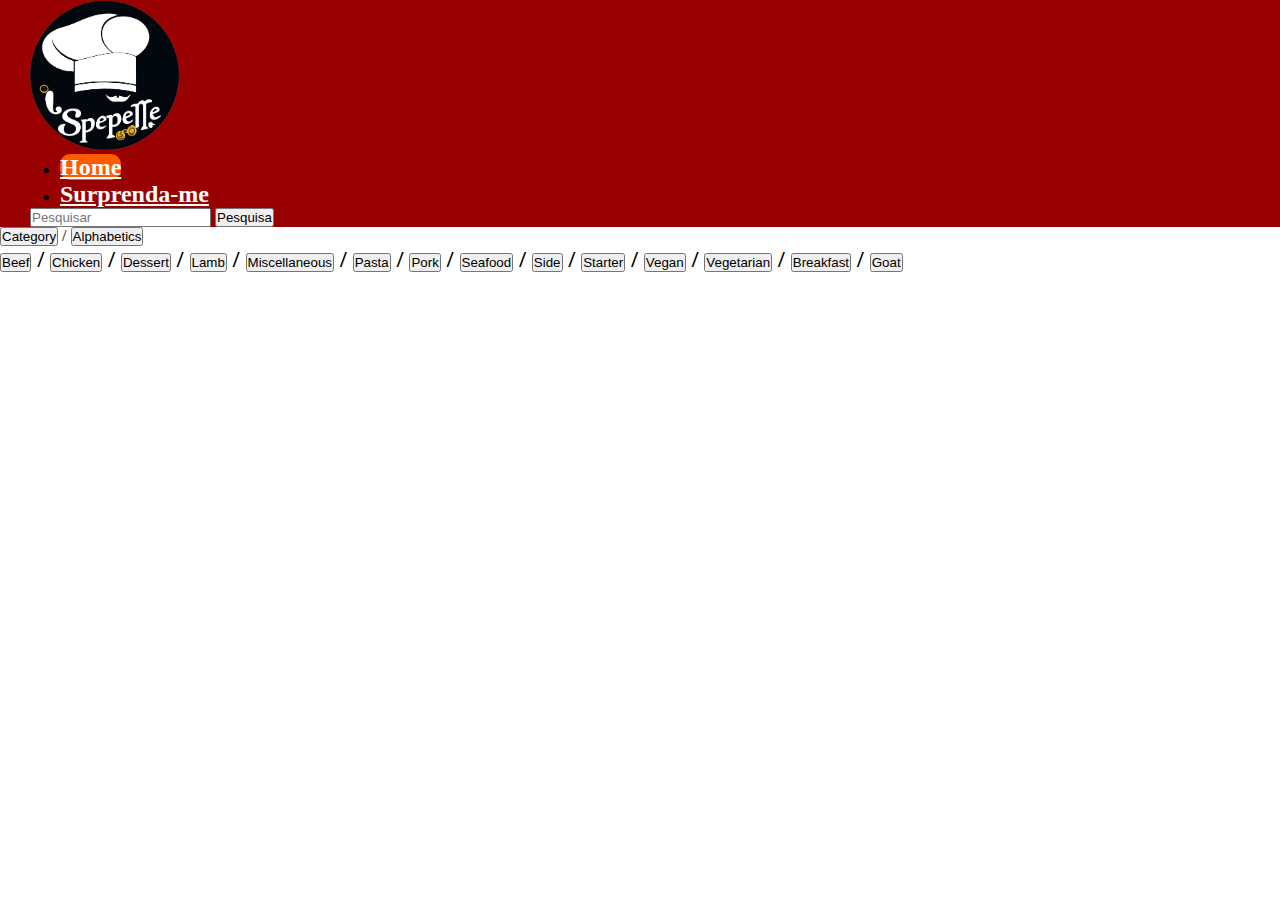
==== index.html @ b81ee32a "upload inicial do projeto, já com header pronto" ====
<!DOCTYPE html>
<html lang="en">
  <head>
    <meta charset="UTF-8" />
    <meta http-equiv="X-UA-Compatible" content="IE=edge" />
    <meta name="viewport" content="width=device-width, initial-scale=1.0" />
    <title>Receitas</title>
    <link
      href="https://cdn.jsdelivr.net/npm/bootstrap@5.2.2/dist/css/bootstrap.min.css"
      rel="stylesheet"
      integrity="sha384-Zenh87qX5JnK2Jl0vWa8Ck2rdkQ2Bzep5IDxbcnCeuOxjzrPF/et3URy9Bv1WTRi"
      crossorigin="anonymous"
    />
    <link rel="stylesheet" href="_css/style.css" />
  </head>
  <body>
    <header>
      <nav
        id="desrespeitoso"
        class="navbar justify-content-start"
        style="background-color: rgb(153, 0, 0)"
      >
        <img src="_img/logo.png" alt="Bootstrap" width="150" height="150" />
        <ul class="nav nav-pills">
          <li class="nav-item">
            <a class="nav-link" id="active" aria-current="page"  href="index.html"
              >Home</a
            >
          </li>
          <li class="nav-item">
            <a class="nav-link" href="surprise.html">Surprenda-me</a>
          </li>
        </ul>
        <form class="d-flex" role="search" id="form-header">
          <input
            class="form-control me-2"
            type="Pesquisar"
            placeholder="Pesquisar"
            aria-label="Pesquisar"
            id="input-search"
          />
          <button class="btn btn-success" type="button" onclick="search()">Pesquisa</button>
        </form>
      </nav>
    </header>
    <section id="choose">
    <button onclick="define(this)">Category</button> / <button onclick="define(this)">Alphabetics</button>
    </section>

    <section hidden class="selection-section" id="alfabetico">
      <h2>
        <button >A</button> / <button >B</button> /
        <button >C</button> / <button >D</button> /
        <button >E</button> / <button >F</button> /
        <button >G</button> / <button >H</button> /
        <button >I</button> / <button >J</button> /
        <button >K</button> / <button >L</button> /
        <button >M</button> / <button >N</button> /
        <button >O</button> / <button >P</button> /
        <button >Q</button> / <button >R</button> /
        <button >S</button> / <button >T</button> /
        <button >U</button> / <button >V</button> /
        <button >W</button> / <button >X</button> /
        <button >Y</button> / <button >Z</button>
      </h2>
    </section>
    <section  class="selection-section" id="categorias">
      <h2>
        <button >Beef</button> / <button >Chicken</button> /
        <button >Dessert</button> / <button >Lamb</button> /
        <button >Miscellaneous</button> / <button >Pasta</button> /
        <button >Pork</button> / <button >Seafood</button> /
        <button >Side</button> / <button >Starter</button> /
        <button >Vegan</button> / <button >Vegetarian</button> / 
        <button >Breakfast</button> / <button >Goat</button> 
      </h2>
    </section>

    <section id="infos">

    </section>
  </body>
  <script src="_js/main.js"></script>
  <!-- JQuery -->
  <script
    src="https://code.jquery.com/jquery-3.6.1.min.js"
    integrity="sha256-o88AwQnZB+VDvE9tvIXrMQaPlFFSUTR+nldQm1LuPXQ="
    crossorigin="anonymous"
  ></script>
  <!-- Bootstrap -->
  <script
    src="https://cdn.jsdelivr.net/npm/bootstrap@5.2.2/dist/js/bootstrap.bundle.min.js"
    integrity="sha384-OERcA2EqjJCMA+/3y+gxIOqMEjwtxJY7qPCqsdltbNJuaOe923+mo//f6V8Qbsw3"
    crossorigin="anonymous"
  ></script>
</html>
---- _css/style.css ----
*{
    padding: 0;
    margin: 0;
    box-sizing: border-box;
}

#desrespeitoso a{
    font-size: 24px;
    color: white;
    font-weight: 600;
    border-radius: 10px !important;
    
}
#desrespeitoso{
    padding-left: 30px;
}

#desrespeitoso ul{
    margin-left: 30px;
}
#form-header{
    margin-left: auto;
    margin-right: 40px;
}

#active{
    background-color: rgb(255, 91, 0);
    font-weight: 700 !important ;
    
}
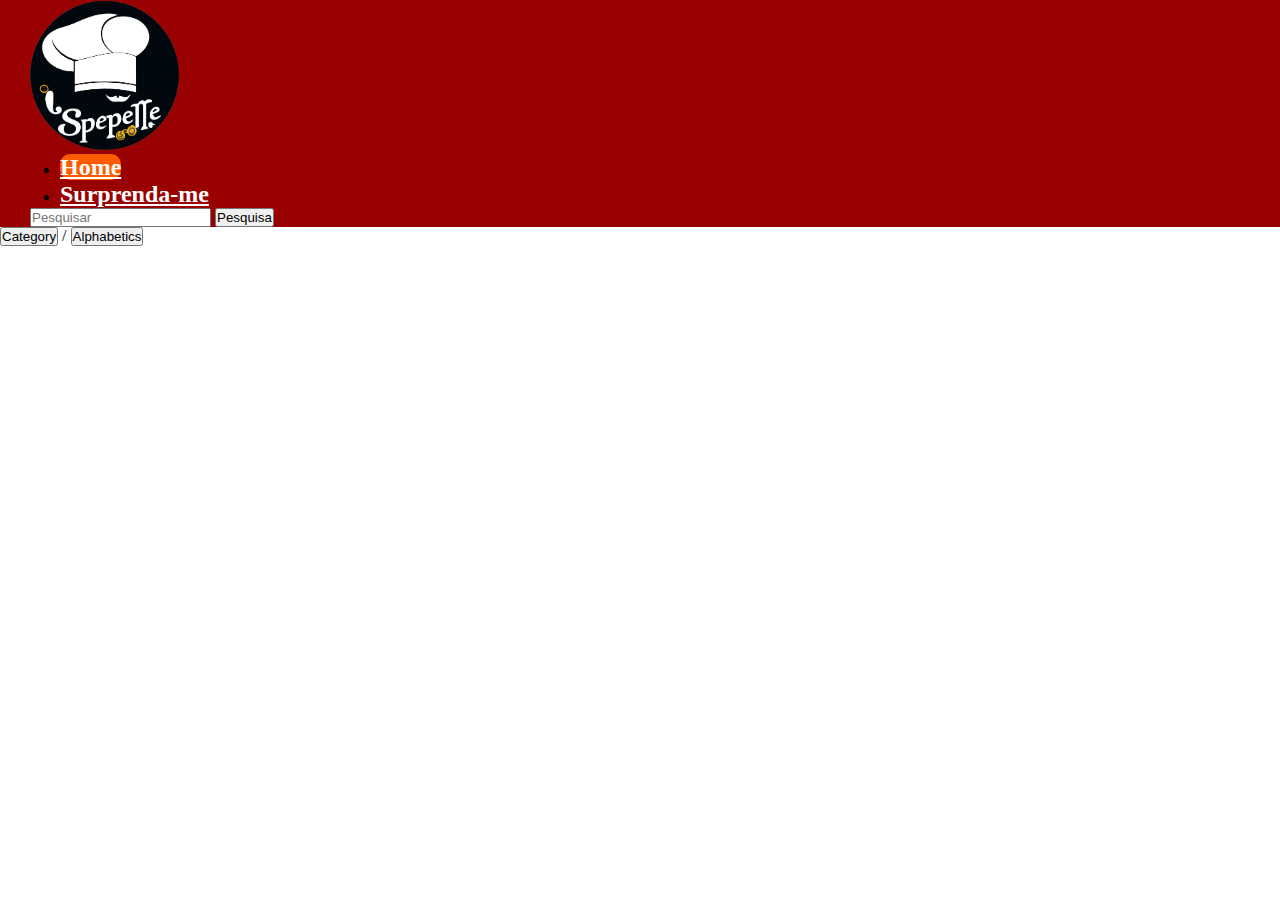
==== commit 29e36258: "criado o java script para gerar informaçẽs dinamicas da tela index e details" ====
--- a/index.html
+++ b/index.html
@@ -28,7 +28,7 @@
             >
           </li>
           <li class="nav-item">
-            <a class="nav-link" href="surprise.html">Surprenda-me</a>
+            <a class="nav-link" href="search.html">Surprenda-me</a>
           </li>
         </ul>
         <form class="d-flex" role="search" id="form-header">
@@ -48,32 +48,10 @@
     </section>
 
     <section hidden class="selection-section" id="alfabetico">
-      <h2>
-        <button >A</button> / <button >B</button> /
-        <button >C</button> / <button >D</button> /
-        <button >E</button> / <button >F</button> /
-        <button >G</button> / <button >H</button> /
-        <button >I</button> / <button >J</button> /
-        <button >K</button> / <button >L</button> /
-        <button >M</button> / <button >N</button> /
-        <button >O</button> / <button >P</button> /
-        <button >Q</button> / <button >R</button> /
-        <button >S</button> / <button >T</button> /
-        <button >U</button> / <button >V</button> /
-        <button >W</button> / <button >X</button> /
-        <button >Y</button> / <button >Z</button>
-      </h2>
+      
     </section>
     <section  class="selection-section" id="categorias">
-      <h2>
-        <button >Beef</button> / <button >Chicken</button> /
-        <button >Dessert</button> / <button >Lamb</button> /
-        <button >Miscellaneous</button> / <button >Pasta</button> /
-        <button >Pork</button> / <button >Seafood</button> /
-        <button >Side</button> / <button >Starter</button> /
-        <button >Vegan</button> / <button >Vegetarian</button> / 
-        <button >Breakfast</button> / <button >Goat</button> 
-      </h2>
+      
     </section>
 
     <section id="infos">
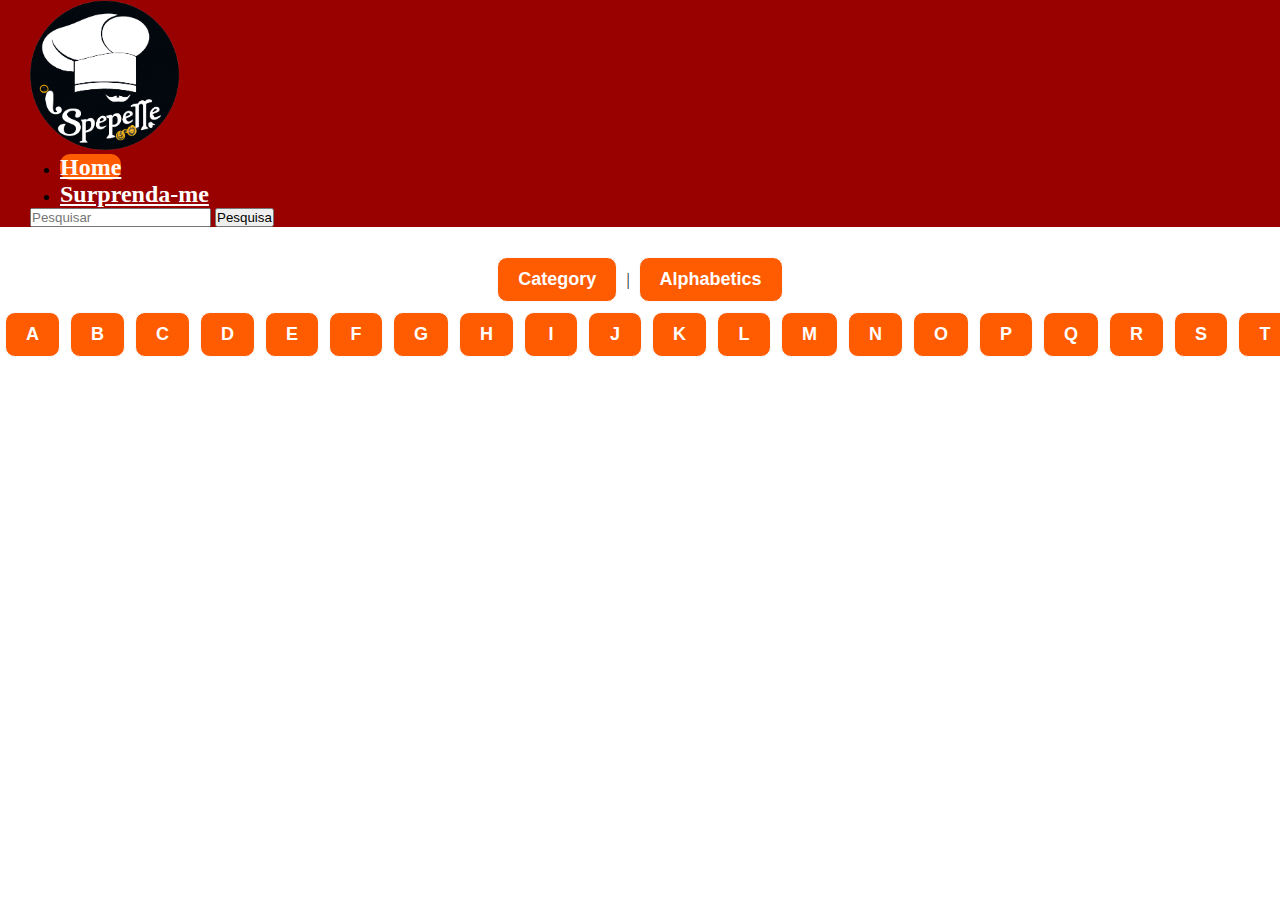
==== commit 7fa6b195: "foi adicionado o css para estilizar o site" ====
--- a/index.html
+++ b/index.html
@@ -23,12 +23,16 @@
         <img src="_img/logo.png" alt="Bootstrap" width="150" height="150" />
         <ul class="nav nav-pills">
           <li class="nav-item">
-            <a class="nav-link" id="active" aria-current="page"  href="index.html"
+            <a
+              class="nav-link"
+              id="active"
+              aria-current="page"
+              href="index.html"
               >Home</a
             >
           </li>
           <li class="nav-item">
-            <a class="nav-link" href="search.html">Surprenda-me</a>
+            <a class="nav-link" onclick="surprise()" href="#">Surprenda-me</a>
           </li>
         </ul>
         <form class="d-flex" role="search" id="form-header">
@@ -39,24 +43,23 @@
             aria-label="Pesquisar"
             id="input-search"
           />
-          <button class="btn btn-success" type="button" onclick="search()">Pesquisa</button>
+          <button class="btn btn-success" type="button" onclick="search()">
+            Pesquisa
+          </button>
         </form>
       </nav>
     </header>
-    <section id="choose">
-    <button onclick="define(this)">Category</button> / <button onclick="define(this)">Alphabetics</button>
-    </section>
+    <main>
+      <section id="choose">
+        <button class="buttons" onclick="define(this)">Category</button> |
+        <button  class="buttons" onclick="define(this)">Alphabetics</button>
+      </section>
 
-    <section hidden class="selection-section" id="alfabetico">
-      
-    </section>
-    <section  class="selection-section" id="categorias">
-      
-    </section>
+      <section hidden class="selection-section" id="alfabetico"></section>
+      <section class="selection-section" id="categorias"></section>
 
-    <section id="infos">
-
-    </section>
+      <section id="infos"></section>
+    </main>
   </body>
   <script src="_js/main.js"></script>
   <!-- JQuery -->
--- a/_css/style.css
+++ b/_css/style.css
@@ -27,4 +27,79 @@
     background-color: rgb(255, 91, 0);
     font-weight: 700 !important ;
     
+}
+
+#alfabetico{
+    display: flex;
+    align-items: center;
+    margin: auto;
+}
+
+#categorias{
+    display: flex;
+    align-items: center;
+    margin: auto;
+    
+}
+main{
+    margin: auto;
+    display: flex;
+    flex-direction: column;
+    align-items: center;
+}
+#imgHeader img{
+    width: 100%;
+}
+
+.buttons{
+  background-color: rgb(255, 91, 0);
+  border: 1px solid #f8f9fa;
+  border-radius: 10px;
+  color: #ffffff;
+  cursor: pointer;
+  font-family: arial,sans-serif;
+  font-size: 14px;
+  height: 45px;
+  line-height: 27px;
+  min-width: 54px;
+  padding: 0 20px;
+  text-align: center;
+  user-select: none;
+  -webkit-user-select: none;
+  touch-action: manipulation;
+  white-space: pre;
+font-weight: 600;
+font-size: 18px;
+    margin-right: 5px;
+margin-left: 5px;
+ 
+}
+.my-card{
+    overflow: auto;
+    border: 0;
+    margin: 0 10px;
+    box-shadow: rgb(0 0 0 / 43%) 5px 5px 20px 0px;
+}
+
+.buttons:hover {
+  border-color: #282828;
+  box-shadow: rgb(0 0 0 / 43%) 5px 5px 20px 0px;
+  color: #ffffff;
+}
+
+.buttons:focus {
+  border-color: #4285f4;
+  outline: none;
+}
+
+
+#infos{
+    display: flex;
+    flex-wrap: wrap;
+    justify-content: center;
+}
+
+#choose{
+    margin-top: 30px;
+    margin-bottom: 10px ;
 }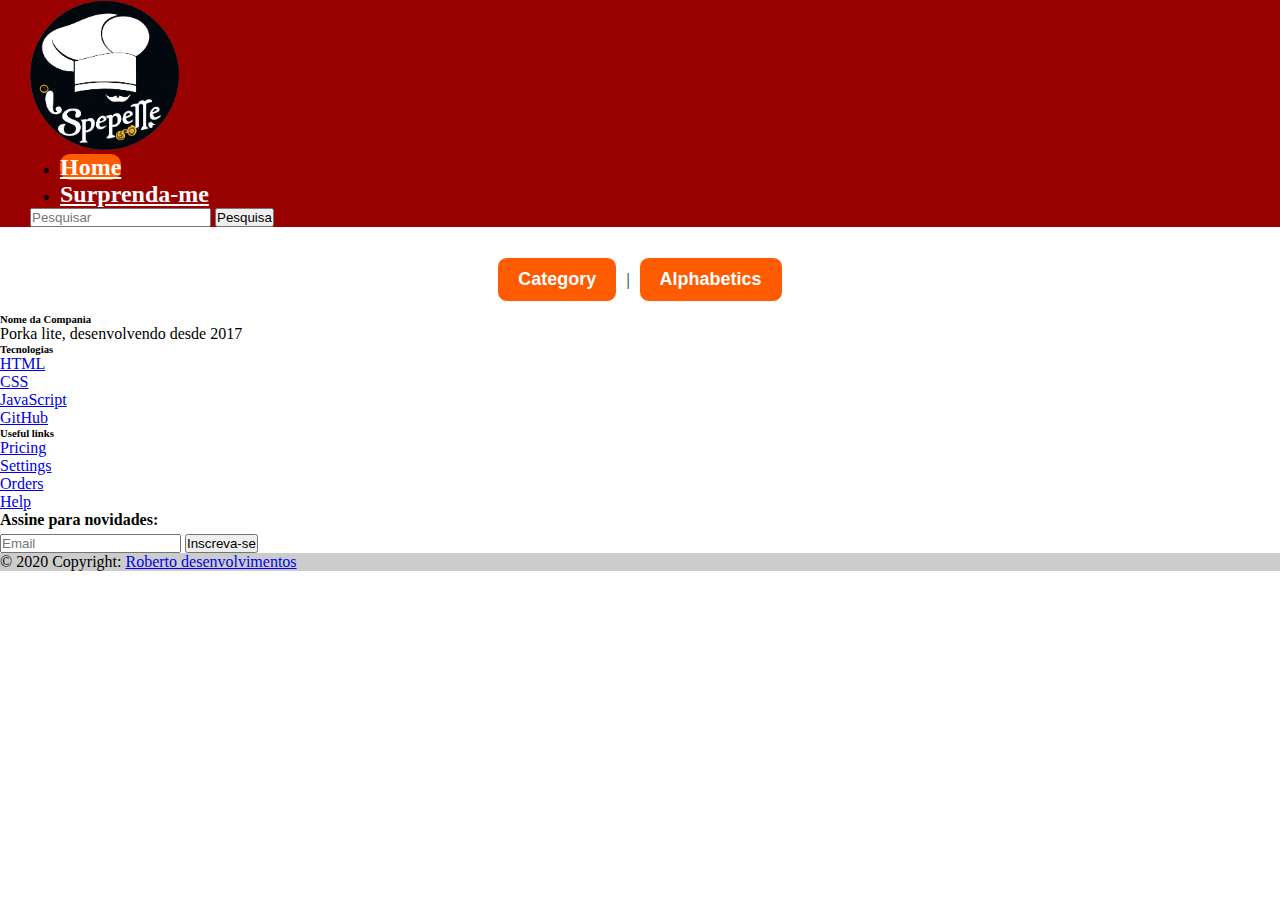
==== commit d1a20084: "adicionado footer e criado o sistema de favoritar" ====
--- a/index.html
+++ b/index.html
@@ -52,7 +52,7 @@
     <main>
       <section id="choose">
         <button class="buttons" onclick="define(this)">Category</button> |
-        <button  class="buttons" onclick="define(this)">Alphabetics</button>
+        <button class="buttons" onclick="define(this)">Alphabetics</button>
       </section>
 
       <section hidden class="selection-section" id="alfabetico"></section>
@@ -60,6 +60,109 @@
 
       <section id="infos"></section>
     </main>
+
+
+    <footer class="bg-light text-center text-lg-start" style="padding-top: 1px;">
+      <!-- Grid container -->
+      <!-- Section: Links  -->
+      <section class="footer-infos">
+        <div class="container text-center text-md-start mt-5">
+          <!-- Grid row -->
+          <div class="row mt-3">
+            <!-- Grid column -->
+            <div class="col-md-3 col-lg-4 col-xl-3 mx-auto mb-4">
+              <!-- Content -->
+              <h6 class="text-uppercase fw-bold mb-4">
+                <i class="fas fa-gem me-3 text-secondary"></i>Nome da Compania
+              </h6>
+              <p>Porka lite, desenvolvendo desde 2017</p>
+            </div>
+            <!-- Grid column -->
+
+            <!-- Grid column -->
+            <div class="col-md-2 col-lg-2 col-xl-2 mx-auto mb-4">
+              <!-- Links -->
+              <h6 class="text-uppercase fw-bold mb-4">Tecnologias</h6>
+              <p>
+                <a href="#!" class="text-reset">HTML</a>
+              </p>
+              <p>
+                <a href="#!" class="text-reset">CSS</a>
+              </p>
+              <p>
+                <a href="#!" class="text-reset">JavaScript</a>
+              </p>
+              <p>
+                <a href="#!" class="text-reset">GitHub</a>
+              </p>
+            </div>
+            <!-- Grid column -->
+
+            <!-- Grid column -->
+            <div class="col-md-3 col-lg-2 col-xl-2 mx-auto mb-4">
+              <!-- Links -->
+              <h6 class="text-uppercase fw-bold mb-4">Useful links</h6>
+              <p>
+                <a href="#!" class="text-reset">Pricing</a>
+              </p>
+              <p>
+                <a href="#!" class="text-reset">Settings</a>
+              </p>
+              <p>
+                <a href="#!" class="text-reset">Orders</a>
+              </p>
+              <p>
+                <a href="#!" class="text-reset">Help</a>
+              </p>
+            </div>
+            <!-- Grid column -->
+
+            <!-- Grid column -->
+            <div class="col-md-4 col-lg-3 col-xl-3 mx-auto mb-md-0 mb-4">
+              <!-- Section: Form -->
+              <section class="">
+                <form action="">
+                  <!--Grid row-->
+                  <div class="">
+                    <!--Grid column-->
+                    <div class="">
+                      <p class="">
+                        <strong>Assine para novidades:</strong>
+                      </p>
+                    </div>
+                    <input
+            class="form-control me-2"
+            type="Pesquisar"
+            placeholder="Email"
+            aria-label="Pesquisar"
+            id="input-newsletter"
+          />
+
+                    <button type="submit" class="btn btn-success" style="margin-top: 5px;" onclick="inscrever()">
+                      Inscreva-se
+                    </button>
+                  </div>
+                  <!--Grid row-->
+                </form>
+              </section>
+              <!-- Section: Form -->
+            </div>
+            <!-- Grid column -->
+          </div>
+          <!-- Grid row -->
+        </div>
+      </section>
+      <!-- Section: Links  -->
+
+      <!-- Copyright -->
+      <div class="text-center p-3" style="background-color: rgba(0, 0, 0, 0.2)">
+        © 2020 Copyright:
+        <a class="text-dark" href="https://github.com/RobertoOliveiira"
+          >Roberto desenvolvimentos</a
+        >
+      </div>
+      <!-- Copyright -->
+    </footer>
   </body>
   <script src="_js/main.js"></script>
   <!-- JQuery -->
--- a/_css/style.css
+++ b/_css/style.css
@@ -50,6 +50,28 @@
 #imgHeader img{
     width: 100%;
 }
+#imgHeader{
+    position: relative;
+}
+
+.like{
+    position: absolute;
+    width: 10% !important;
+    opacity: 30%;
+    margin: 5px;
+}
+.like:hover{
+    position: absolute;
+    transition: 1s;
+    width: 10% !important;
+    transform: scale(1.05);
+    opacity: 100%;
+}
+
+.like img{
+    width: 100% !important;
+    margin: auto;
+}
 
 .buttons{
   background-color: rgb(255, 91, 0);
@@ -81,6 +103,11 @@
     box-shadow: rgb(0 0 0 / 43%) 5px 5px 20px 0px;
 }
 
+.my-card:hover{
+    transition: 0.5s;
+    transform: scale(1.02);
+}
+
 .buttons:hover {
   border-color: #282828;
   box-shadow: rgb(0 0 0 / 43%) 5px 5px 20px 0px;
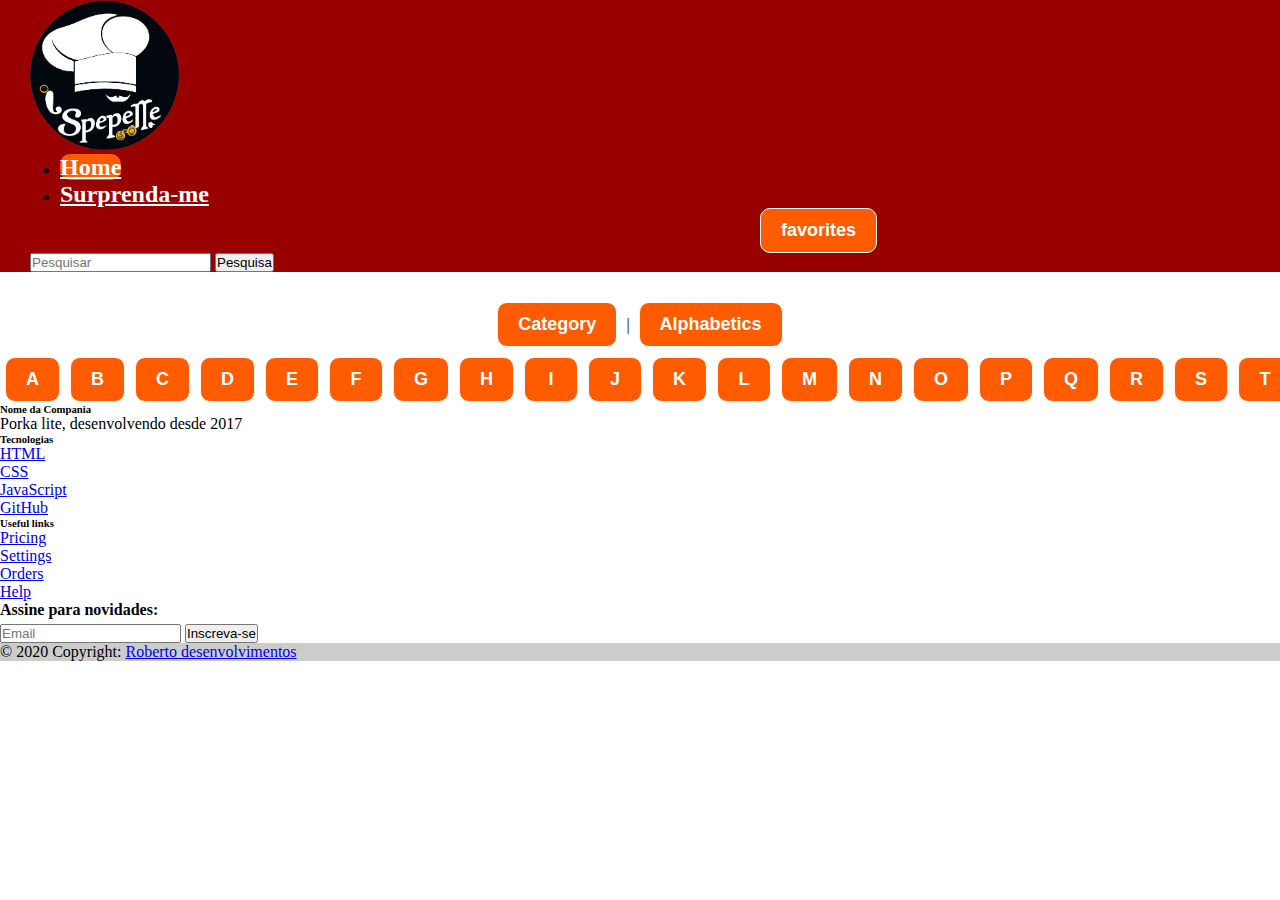
==== commit 262807f9: "projeto finalizado com as funções de comentario e listar favoritos" ====
--- a/index.html
+++ b/index.html
@@ -35,6 +35,9 @@
             <a class="nav-link" onclick="surprise()" href="#">Surprenda-me</a>
           </li>
         </ul>
+        <div style="
+    display: flex;
+    margin-left: 58%;"><button class="buttons favoriteButton" onclick="loadFavorites()">favorites</button></div>
         <form class="d-flex" role="search" id="form-header">
           <input
             class="form-control me-2"
@@ -47,9 +50,11 @@
             Pesquisa
           </button>
         </form>
+
       </nav>
     </header>
     <main>
+      
       <section id="choose">
         <button class="buttons" onclick="define(this)">Category</button> |
         <button class="buttons" onclick="define(this)">Alphabetics</button>
--- a/_css/style.css
+++ b/_css/style.css
@@ -62,7 +62,7 @@
 }
 .like:hover{
     position: absolute;
-    transition: 1s;
+    transition: 0.5s;
     width: 10% !important;
     transform: scale(1.05);
     opacity: 100%;
@@ -119,13 +119,13 @@
   outline: none;
 }
 
-
 #infos{
     display: flex;
     flex-wrap: wrap;
     justify-content: center;
 }
 
+
 #choose{
     margin-top: 30px;
     margin-bottom: 10px ;
